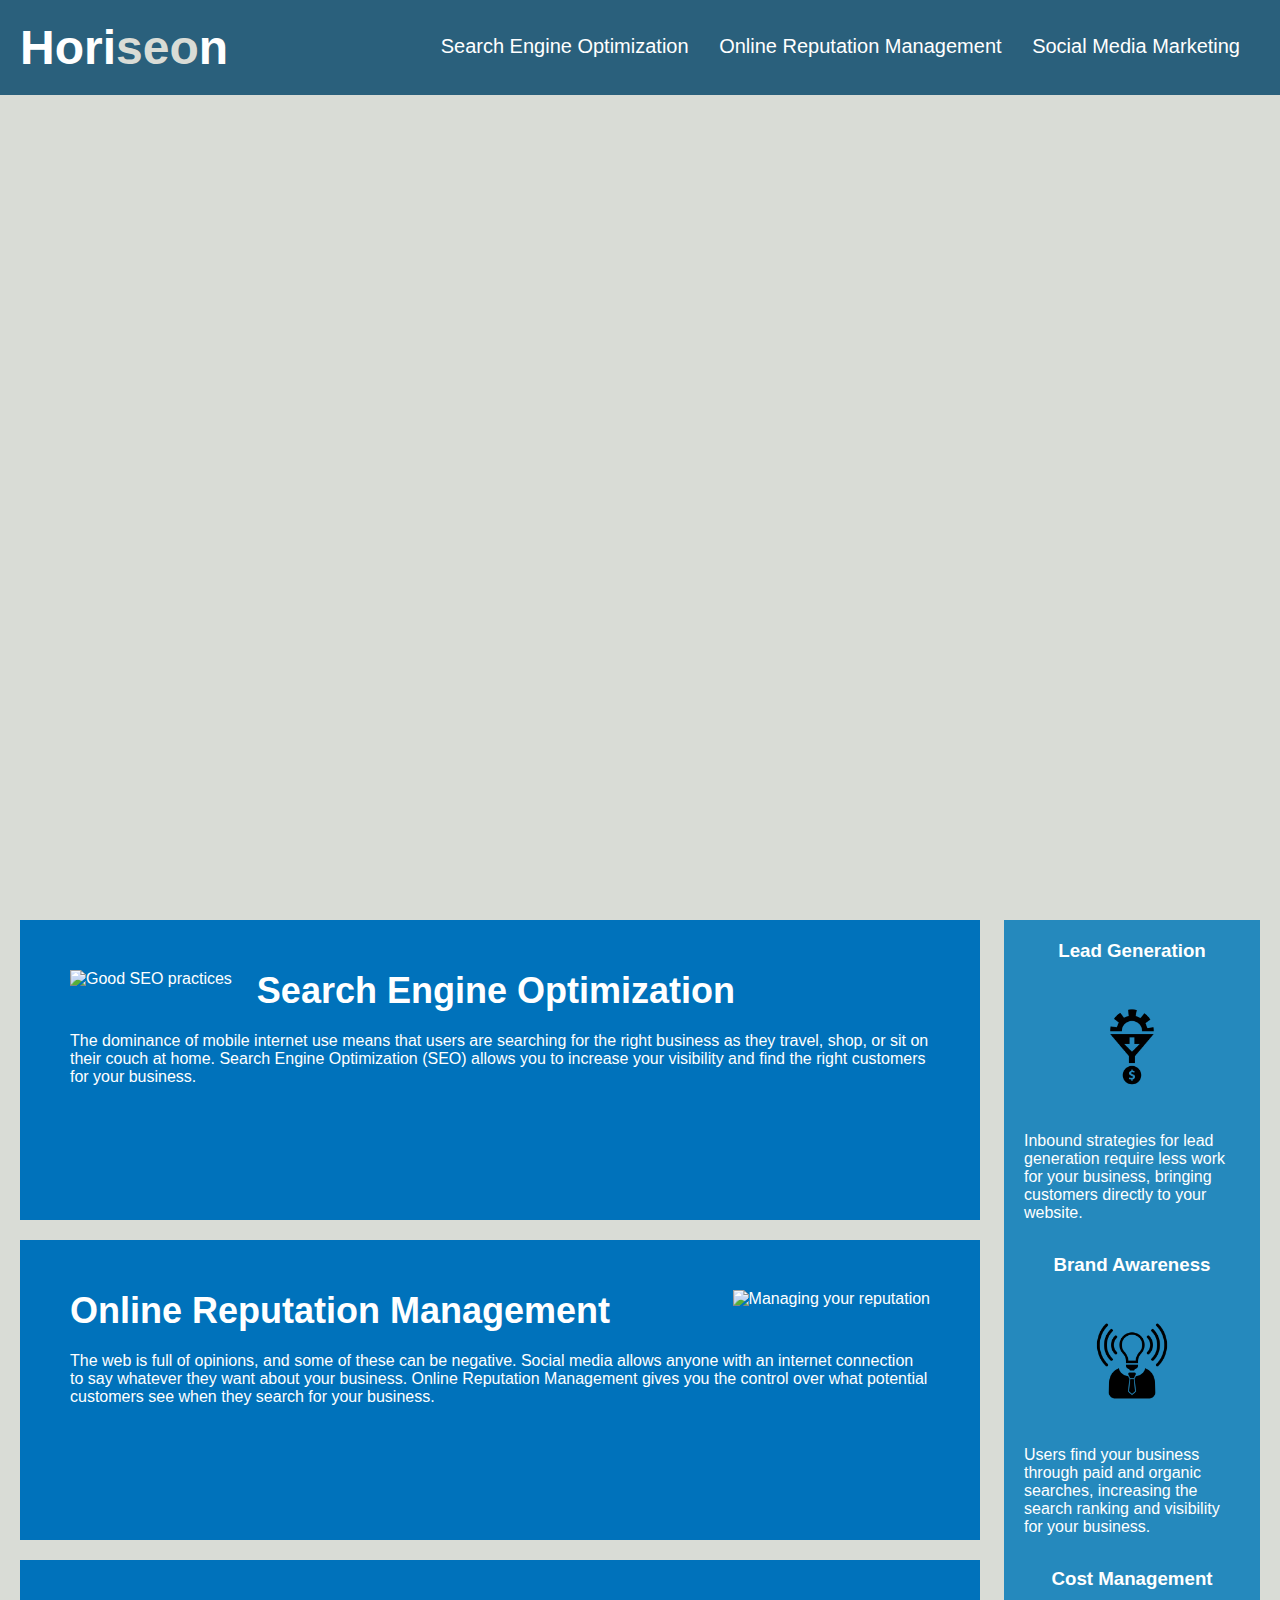
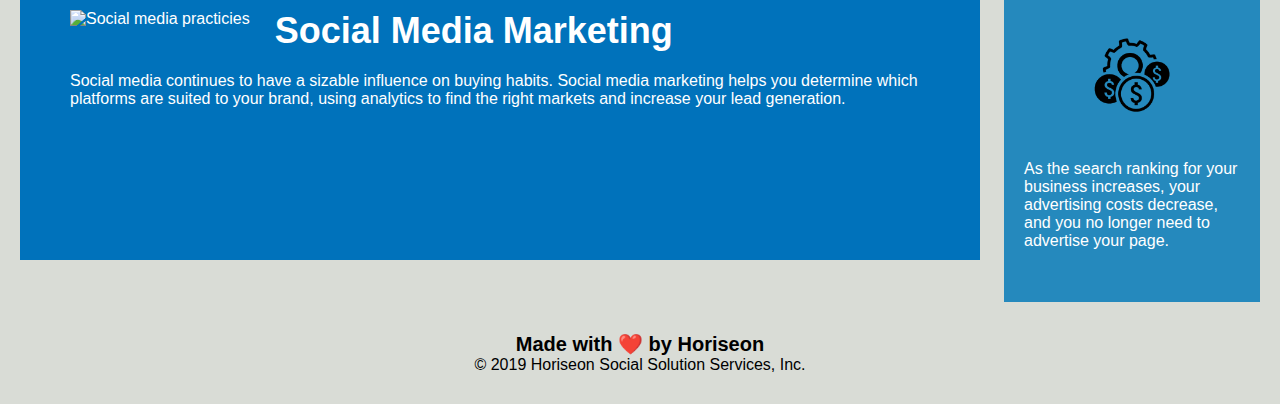
==== index.html @ 1deec0e6 "updates to repository structure" ====
<!DOCTYPE html>
<html lang="en-us">

<head>
    <meta charset="UTF-8">
    <title>Horiseon Website</title>
    <link rel="stylesheet" href="style.css" type="text/css">
</head>

<body>
    <header class="header">

        <h1>Hori<span class="seo">seo</span>n</h1>

        <nav>
            <ul>
                <li>
                    <a href="#search-engine-optimization">Search Engine Optimization</a>
                </li>
                <li>
                    <a href="#online-reputation-management">Online Reputation Management</a>
                </li>
                <li>
                    <a href="#social-media-marketing">Social Media Marketing</a>
                </li>
            </ul>
        </nav>

    </header>

    <figure class="hero"></figure>

    <section class="content">

        <article id="search-engine-optimization">
            <img src="images/search-engine-optimization.jpg" class="float-left" alt="Good SEO practices">
            <h2>Search Engine Optimization</h2>
            <p>
                The dominance of mobile internet use means that users are searching for the right business as they travel, shop, or sit on their couch at home. Search Engine Optimization (SEO) allows you to increase your visibility and find the right customers for your business.
            </p>
        </article>

        <article id="online-reputation-management">
            <img src="images/online-reputation-management.jpg" class="float-right" alt="Managing your reputation">
            <h2>Online Reputation Management</h2>
            <p>
                The web is full of opinions, and some of these can be negative. Social media allows anyone with an internet connection to say whatever they want about your business. Online Reputation Management gives you the control over what potential customers see when they search for your business.
            </p>
        </article>

        <article id="social-media-marketing">
            <img src="images/social-media-marketing.jpg" class="float-left" alt="Social media practicies">
            <h2>Social Media Marketing</h2>
            <p>
                Social media continues to have a sizable influence on buying habits. Social media marketing helps you determine which platforms are suited to your brand, using analytics to find the right markets and increase your lead generation.
            </p>
        </article>

    </section>

    <aside class="benefits">

        <div class="benefit-lead">
            <h3>Lead Generation</h3>
            <img src="images/lead-generation.png" alt="Lead Generation">
            <p>
                Inbound strategies for lead generation require less work for your business, bringing customers directly to your website.
            </p>
        </div>

        <div class="benefit-brand">
            <h3>Brand Awareness</h3>
            <img src="images/brand-awareness.png" alt="Brand Awareness">
            <p>
                Users find your business through paid and organic searches, increasing the search ranking and visibility for your business.
            </p>
        </div>

        <div class="benefit-cost">
            <h3>Cost Management</h3>
            <img src="images/cost-management.png">
            <p>
                As the search ranking for your business increases, your advertising costs decrease, and you no longer need to advertise your page.
            </p>
        </div>

    </aside>

    <footer class="footer">

        <h2>Made with ❤️️ by Horiseon</h2>
        <p>
            &copy; 2019 Horiseon Social Solution Services, Inc.
        </p>

    </footer>

</body>

</html>
---- style.css ----
* {
    box-sizing: border-box;
    padding: 0;
    margin: 0;
}

body {
    background-color: #d9dcd6;
}

.header {
    padding: 20px;
    font-family: 'Trebuchet MS', 'Lucida Sans Unicode', 'Lucida Grande', 'Lucida Sans', Arial, sans-serif;
    background-color: #2a607c;
    color: #ffffff;
}

.header h1 {
    display: inline-block;
    font-size: 48px;
}

.header h1 .seo {
    color: #d9dcd6;
}

.header nav {
    padding-top: 15px;
    margin-right: 20px;
    float: right;
    font-family: 'Gill Sans', 'Gill Sans MT', Calibri, 'Trebuchet MS', sans-serif;
    font-size: 20px;
}

.header nav ul {
    list-style-type: none;
}

.header nav ul li {
    display: inline-block;
    margin-left: 25px;
}

a {
    color: #ffffff;
    text-decoration: none;
}

p {
    font-size: 16px;
}

.hero {
    height: 800px;
    width: 100%;
    margin-bottom: 25px;
    background-image: url("images/digital-marketing-meeting.jpg");
    background-size: cover;
    background-position: center;
}

.content {
    width: 75%;
    display: inline-block;
    margin-left: 20px;
}

#search-engine-optimization {
    margin-bottom: 20px;
    padding: 50px;
    height: 300px;
    font-family: 'Gill Sans', 'Gill Sans MT', Calibri, 'Trebuchet MS', sans-serif;
    background-color: #0072bb;
    color: #ffffff;
}

#online-reputation-management {
    margin-bottom: 20px;
    padding: 50px;
    height: 300px;
    font-family: 'Gill Sans', 'Gill Sans MT', Calibri, 'Trebuchet MS', sans-serif;
    background-color: #0072bb;
    color: #ffffff;
}

#social-media-marketing {
    margin-bottom: 20px;
    padding: 50px;
    height: 300px;
    font-family: 'Gill Sans', 'Gill Sans MT', Calibri, 'Trebuchet MS', sans-serif;
    background-color: #0072bb;
    color: #ffffff;
}

#search-engine-optimization img {
    max-height: 200px;
}

#online-reputation-management img {
    max-height: 200px;
}

#social-media-marketing img {
    max-height: 200px;
}

#search-engine-optimization h2 {
    margin-bottom: 20px;
    font-size: 36px;
}

#online-reputation-management h2 {
    margin-bottom: 20px;
    font-size: 36px;
}

#social-media-marketing h2 {
    margin-bottom: 20px;
    font-size: 36px;
}

.float-left {
    float: left;
    margin-right: 25px;
}

.float-right {
    float: right;
    margin-left: 25px;
}

.benefits {
    margin-right: 20px;
    padding: 20px;
    clear: both;
    float: right;
    width: 20%;
    height: 100%;
    font-family: 'Gill Sans', 'Gill Sans MT', Calibri, 'Trebuchet MS', sans-serif;
    background-color: #2589bd;
}

.benefit-lead {
    margin-bottom: 32px;
    color: #ffffff;
}

.benefit-brand {
    margin-bottom: 32px;
    color: #ffffff;
}

.benefit-cost {
    margin-bottom: 32px;
    color: #ffffff;
}

.benefit-lead h3 {
    margin-bottom: 10px;
    text-align: center;
}

.benefit-brand h3 {
    margin-bottom: 10px;
    text-align: center;
}

.benefit-cost h3 {
    margin-bottom: 10px;
    text-align: center;
}

.benefit-lead img {
    display: block;
    margin: 10px auto;
    max-width: 150px;
}

.benefit-brand img {
    display: block;
    margin: 10px auto;
    max-width: 150px;
}

.benefit-cost img {
    display: block;
    margin: 10px auto;
    max-width: 150px;
}

.footer {
    padding: 30px;
    clear: both;
    font-family: 'Trebuchet MS', 'Lucida Sans Unicode', 'Lucida Grande', 'Lucida Sans', Arial, sans-serif;
    text-align: center;
}

.footer h2 {
    font-size: 20px;
}
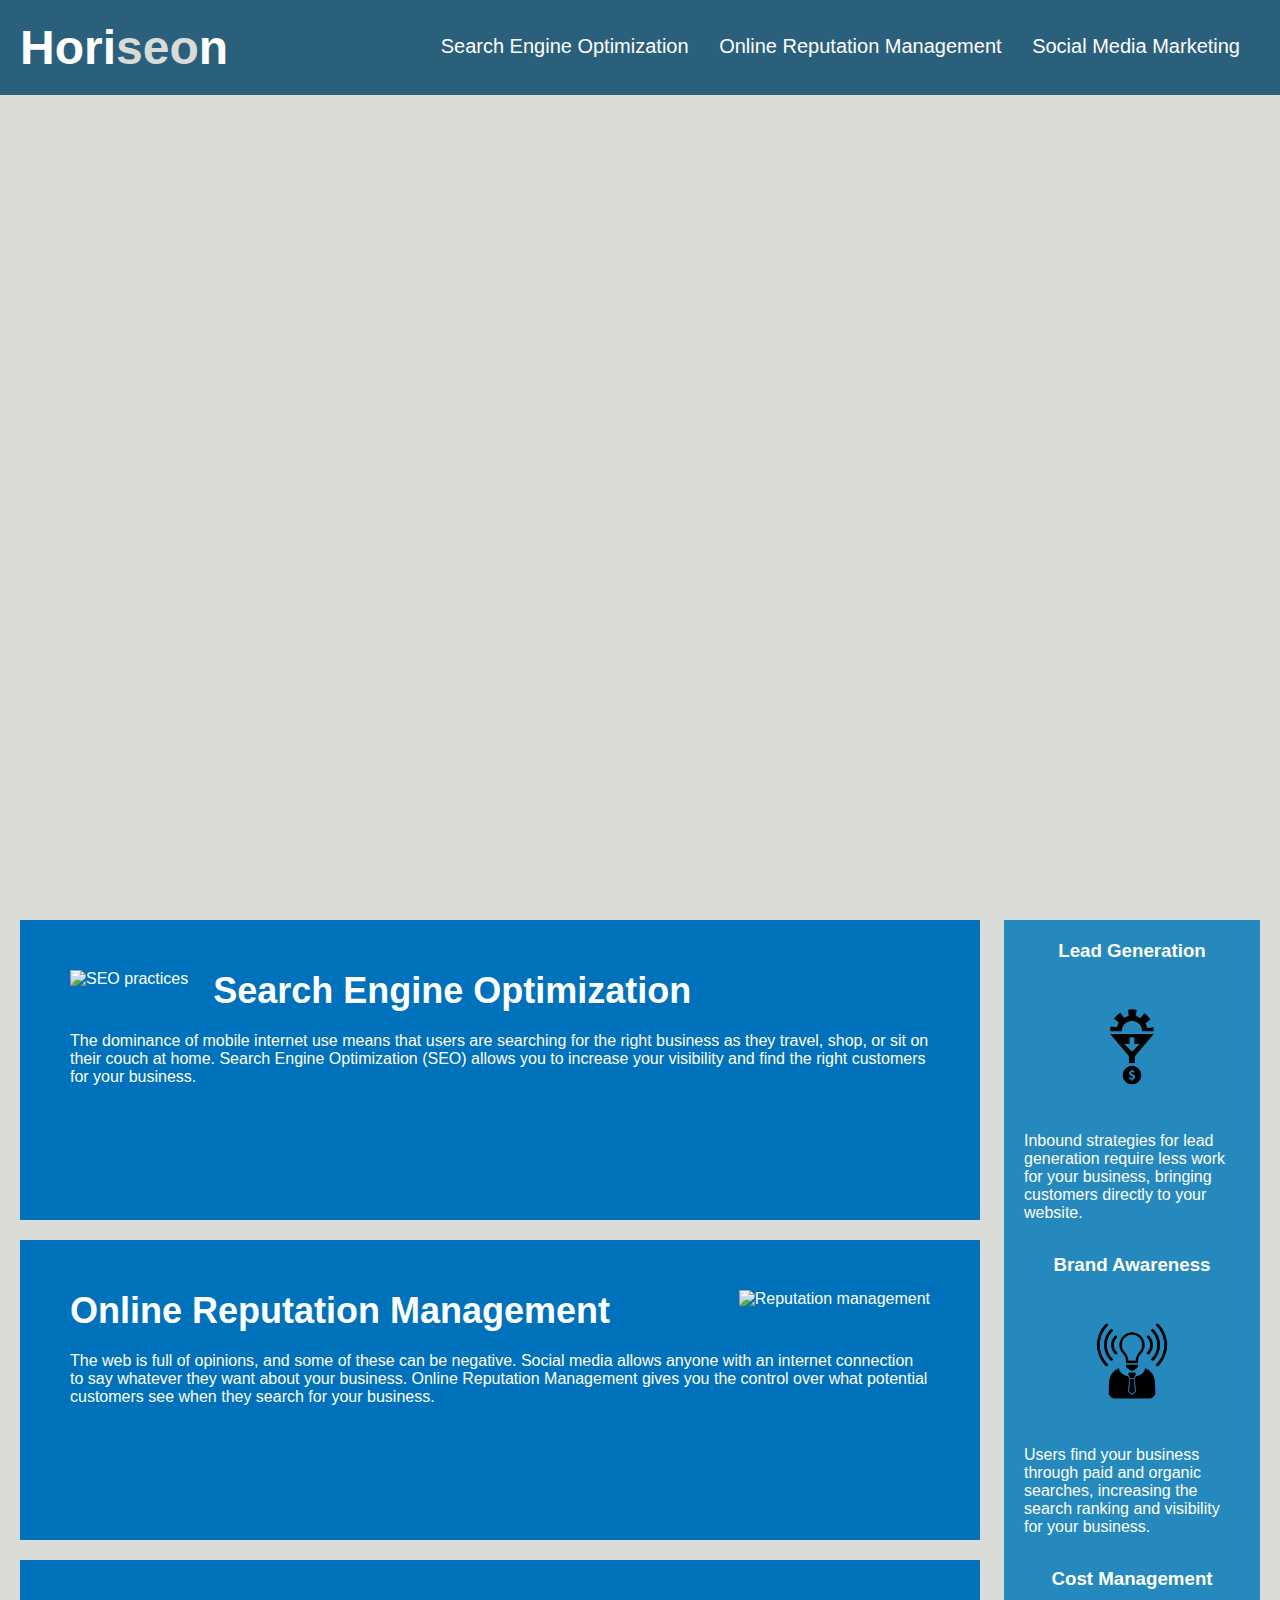
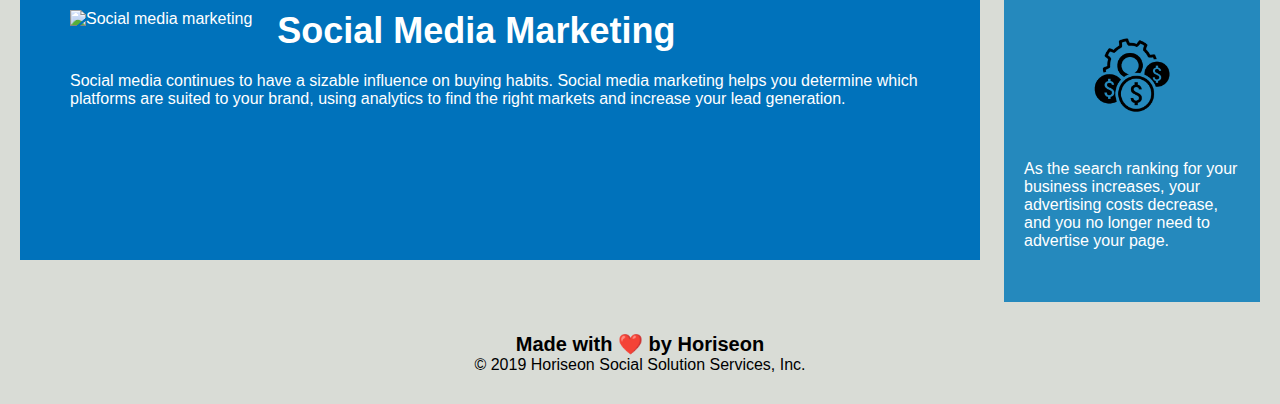
==== commit 071480e1: "final commit including css comments, README.md content, repository restucturing, and deployed applic" ====
--- a/index.html
+++ b/index.html
@@ -3,15 +3,17 @@
 
 <head>
     <meta charset="UTF-8">
-    <title>Horiseon Website</title>
-    <link rel="stylesheet" href="style.css" type="text/css">
+    <link rel="stylesheet" href="assets/css/style.css" type="text/css">
+    <!-- Addition of a descriptive title -->
+    <title>Horiseon Online Services</title>
 </head>
 
 <body>
+
+    <!-- Replaced the <div> element with the semantic element <header> -->
     <header class="header">
-
         <h1>Hori<span class="seo">seo</span>n</h1>
-
+        <!-- Replaced the <div> element with the semantic element <nav> -->
         <nav>
             <ul>
                 <li>
@@ -25,74 +27,89 @@
                 </li>
             </ul>
         </nav>
-
     </header>
 
+    <!-- Replaced the <div> element with the semantic element <figure> -->
     <figure class="hero"></figure>
 
-    <section class="content">
+    <!-- Replaced the <div> element with the semantic element <main> -->
+    <main class="content">
 
+        <!-- Replaced the <div> element with the semantic element <article> -->
+        <!-- Changed the "search-engine-optimization" class attribute to an id attribute for link functionality -->
         <article id="search-engine-optimization">
-            <img src="images/search-engine-optimization.jpg" class="float-left" alt="Good SEO practices">
+            <!-- Added a descriptive alt attribute to the <img> tag -->
+            <img src="assets/images/search-engine-optimization.jpg" class="float-left" alt="SEO practices">
             <h2>Search Engine Optimization</h2>
             <p>
                 The dominance of mobile internet use means that users are searching for the right business as they travel, shop, or sit on their couch at home. Search Engine Optimization (SEO) allows you to increase your visibility and find the right customers for your business.
             </p>
         </article>
 
+        <!-- Replaced the <div> element with the semantic element <article> -->
+        <!-- Removed the "online-reputation-management" class attribute -->
         <article id="online-reputation-management">
-            <img src="images/online-reputation-management.jpg" class="float-right" alt="Managing your reputation">
+            <!-- Added a descriptive alt attribute to the <img> tag -->
+            <img src="assets/images/online-reputation-management.jpg" class="float-right" alt="Reputation management">
             <h2>Online Reputation Management</h2>
             <p>
                 The web is full of opinions, and some of these can be negative. Social media allows anyone with an internet connection to say whatever they want about your business. Online Reputation Management gives you the control over what potential customers see when they search for your business.
             </p>
         </article>
 
+        <!-- Replaced the <div> element with the semantic element <article> -->
+        <!-- Removed the "social-media-marketing" class attribute -->
         <article id="social-media-marketing">
-            <img src="images/social-media-marketing.jpg" class="float-left" alt="Social media practicies">
+            <!-- Added a descriptive alt attribute to the <img> tag -->
+            <img src="assets/images/social-media-marketing.jpg" class="float-left" alt="Social media marketing">
             <h2>Social Media Marketing</h2>
             <p>
                 Social media continues to have a sizable influence on buying habits. Social media marketing helps you determine which platforms are suited to your brand, using analytics to find the right markets and increase your lead generation.
             </p>
         </article>
 
-    </section>
-
+    </main>
+    <!-- Replaced the <div> element with the semantic element <aside> -->
     <aside class="benefits">
 
-        <div class="benefit-lead">
+        <!-- Replaced the <div> element with the semantic element <section> -->
+        <section class="benefit-lead">
             <h3>Lead Generation</h3>
-            <img src="images/lead-generation.png" alt="Lead Generation">
+            <!-- Added a descriptive alt attribute to the <img> tag -->
+            <img src="assets/images/lead-generation.png" alt="Lead Generation Benefit">
             <p>
                 Inbound strategies for lead generation require less work for your business, bringing customers directly to your website.
             </p>
-        </div>
+        </section>
 
-        <div class="benefit-brand">
+        <!-- Replaced the <div> element with the semantic element <section> -->
+        <section class="benefit-brand">
             <h3>Brand Awareness</h3>
-            <img src="images/brand-awareness.png" alt="Brand Awareness">
+            <!-- Added a descriptive alt attribute to the <img> tag -->
+            <img src="assets/images/brand-awareness.png" alt="Brand Awareness Benefit">
             <p>
                 Users find your business through paid and organic searches, increasing the search ranking and visibility for your business.
             </p>
-        </div>
+        </section>
 
-        <div class="benefit-cost">
+        <!-- Replaced the <div> element with the semantic element <section> -->
+        <section class="benefit-cost">
             <h3>Cost Management</h3>
-            <img src="images/cost-management.png">
+            <!-- Added a descriptive alt attribute to the <img> tag -->
+            <img src="assets/images/cost-management.png" alt="Cost Management Benefit">
             <p>
                 As the search ranking for your business increases, your advertising costs decrease, and you no longer need to advertise your page.
             </p>
-        </div>
-
+        </section>
+        
     </aside>
 
+    <!-- Replaced the <div> element with the semantic element <footer> -->
     <footer class="footer">
-
         <h2>Made with ❤️️ by Horiseon</h2>
         <p>
             &copy; 2019 Horiseon Social Solution Services, Inc.
         </p>
-
     </footer>
 
 </body>
--- a/assets/css/style.css
+++ b/assets/css/style.css
@@ -0,0 +1,217 @@
+
+* {
+    box-sizing: border-box;
+    padding: 0;
+    margin: 0;
+}
+
+/* General styling for body element */
+body {
+    background-color: #d9dcd6;
+}
+
+p {
+    font-size: 16px;
+}
+
+/* Styling for the header element */
+.header {
+    padding: 20px;
+    font-family: 'Trebuchet MS', 'Lucida Sans Unicode', 'Lucida Grande', 'Lucida Sans', Arial, sans-serif;
+    background-color: #2a607c;
+    color: #ffffff;
+}
+
+.header h1 {
+    display: inline-block;
+    font-size: 48px;
+}
+
+.header h1 .seo {
+    color: #d9dcd6;
+}
+
+.header nav {
+    padding-top: 15px;
+    margin-right: 20px;
+    float: right;
+    font-family: 'Gill Sans', 'Gill Sans MT', Calibri, 'Trebuchet MS', sans-serif;
+    font-size: 20px;
+}
+
+.header nav ul {
+    list-style-type: none;
+}
+
+.header nav ul li {
+    display: inline-block;
+    margin-left: 25px;
+}
+
+a {
+    color: #ffffff;
+    text-decoration: none;
+}
+/* End styling for header element */
+
+/* Hero image styling */
+.hero {
+    height: 800px;
+    width: 100%;
+    margin-bottom: 25px;
+    background-image: url("../images/digital-marketing-meeting.jpg");
+    background-size: cover;
+    background-position: center;
+}
+
+/* Styling for main element */
+.content {
+    width: 75%;
+    display: inline-block;
+    margin-left: 20px;
+}
+
+/* Styling for search engine optimization article */
+#search-engine-optimization {
+    margin-bottom: 20px;
+    padding: 50px;
+    height: 300px;
+    font-family: 'Gill Sans', 'Gill Sans MT', Calibri, 'Trebuchet MS', sans-serif;
+    background-color: #0072bb;
+    color: #ffffff;
+}
+
+#search-engine-optimization img {
+    max-height: 200px;
+}
+
+#search-engine-optimization h2 {
+    margin-bottom: 20px;
+    font-size: 36px;
+}
+
+/* Styling for online reputation management article */
+#online-reputation-management {
+    margin-bottom: 20px;
+    padding: 50px;
+    height: 300px;
+    font-family: 'Gill Sans', 'Gill Sans MT', Calibri, 'Trebuchet MS', sans-serif;
+    background-color: #0072bb;
+    color: #ffffff;
+}
+
+#online-reputation-management img {
+    max-height: 200px;
+}
+
+#online-reputation-management h2 {
+    margin-bottom: 20px;
+    font-size: 36px;
+}
+
+/* Styling for social media marketing article */
+#social-media-marketing {
+    margin-bottom: 20px;
+    padding: 50px;
+    height: 300px;
+    font-family: 'Gill Sans', 'Gill Sans MT', Calibri, 'Trebuchet MS', sans-serif;
+    background-color: #0072bb;
+    color: #ffffff;
+}
+
+#social-media-marketing img {
+    max-height: 200px;
+}
+
+#social-media-marketing h2 {
+    margin-bottom: 20px;
+    font-size: 36px;
+}
+
+.float-left {
+    float: left;
+    margin-right: 25px;
+}
+
+.float-right {
+    float: right;
+    margin-left: 25px;
+}
+/* End styling for main element */
+
+/* Styling for aside element */
+.benefits {
+    margin-right: 20px;
+    padding: 20px;
+    clear: both;
+    float: right;
+    width: 20%;
+    height: 100%;
+    font-family: 'Gill Sans', 'Gill Sans MT', Calibri, 'Trebuchet MS', sans-serif;
+    background-color: #2589bd;
+}
+
+/* Styling for lead generation benefit */
+.benefit-lead {
+    margin-bottom: 32px;
+    color: #ffffff;
+}
+
+.benefit-lead h3 {
+    margin-bottom: 10px;
+    text-align: center;
+}
+
+.benefit-lead img {
+    display: block;
+    margin: 10px auto;
+    max-width: 150px;
+}
+
+/* Styling for brand awareness benefit */
+.benefit-brand {
+    margin-bottom: 32px;
+    color: #ffffff;
+}
+
+.benefit-brand h3 {
+    margin-bottom: 10px;
+    text-align: center;
+}
+
+.benefit-brand img {
+    display: block;
+    margin: 10px auto;
+    max-width: 150px;
+}
+
+/* Styling for cost management benefit */
+.benefit-cost {
+    margin-bottom: 32px;
+    color: #ffffff;
+}
+
+.benefit-cost h3 {
+    margin-bottom: 10px;
+    text-align: center;
+}
+
+.benefit-cost img {
+    display: block;
+    margin: 10px auto;
+    max-width: 150px;
+}
+/* End styling for aside element */
+
+/* Styling for footer element */
+.footer {
+    padding: 30px;
+    clear: both;
+    font-family: 'Trebuchet MS', 'Lucida Sans Unicode', 'Lucida Grande', 'Lucida Sans', Arial, sans-serif;
+    text-align: center;
+}
+
+.footer h2 {
+    font-size: 20px;
+}
+/* End styling for footer element */